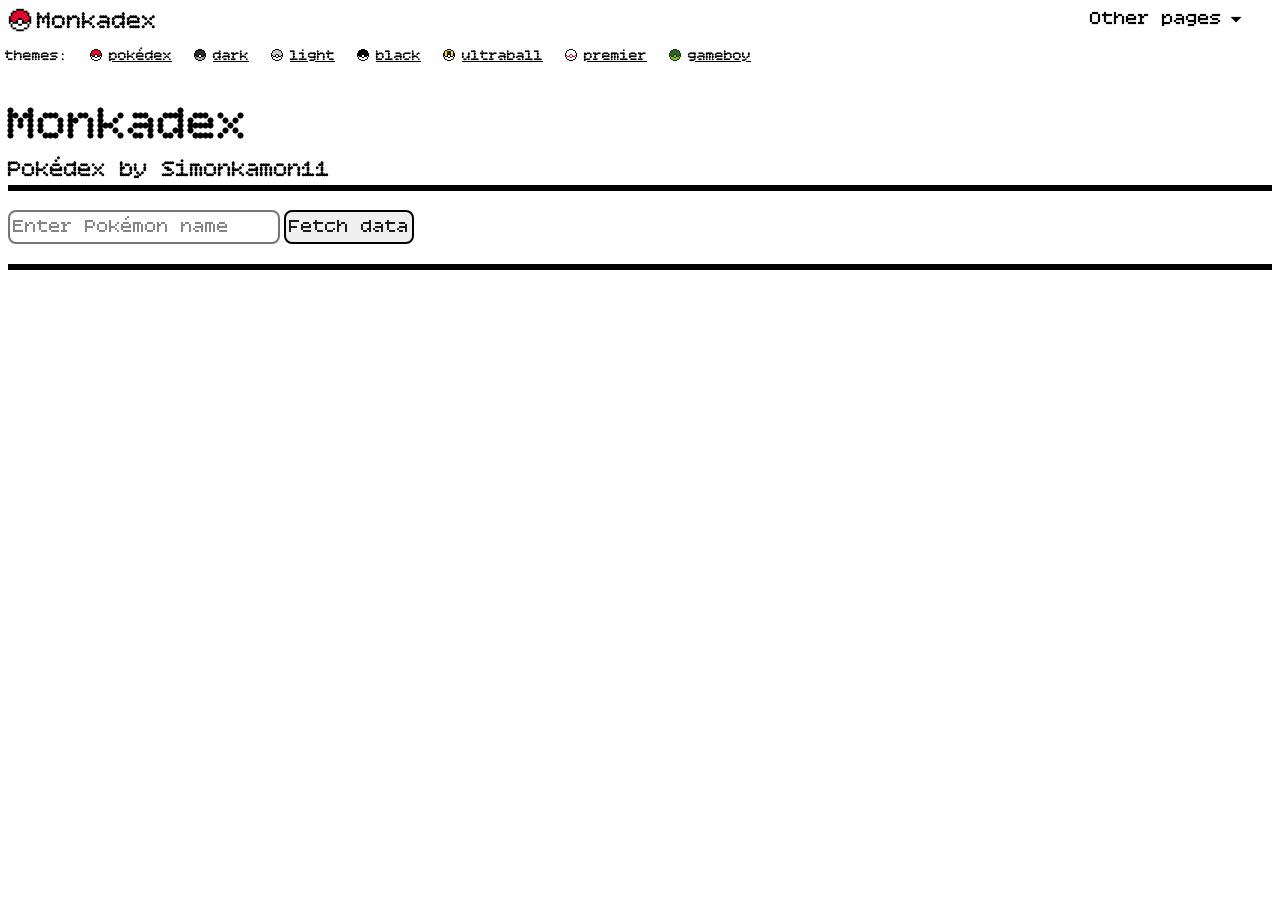
==== index.html @ d2955b04 "href update in header" ====
<!DOCTYPE html>
<html lang="en">
<head>
    <meta charset="UTF-8">
    <meta name="viewport" content="width=device-width, initial-scale=1.0">
    <title>Monkadex</title>

    <meta name="description" content="A pokédex created by Simon Aarseth">
    <meta name="keywords" content="pokémon, pokédex, pikachu">
    <meta name="author" content="Simon Aarseth">

    <meta property="og:title" content="Monkadex">
    <meta property="og:description" content="Monkadex: Pokédex by Simonkamon11">
    <meta property="og:type" content="website">
    <meta property="og:image" content="https://simonkamon11.github.io/monkadex/images/pokeballs/pokeball_pokedex.png">
    <link rel="icon" href="favicon.ico" type="image/x-icon">

    <meta name="google-site-verification" content="Op-umb3OSG__1x3ZN32ioLroTl8Cs2zviCj1dNvSYbU" />

    <link rel="stylesheet" href="style.css">
    <link href="https://fonts.googleapis.com/css2?family=Bitcount+Single:wght@100..900&family=Press+Start+2P&display=swap" rel="stylesheet">
</head>
<body id="index-body">
    <div id="header">
        <div id="logo-container" class="clickable">
            <img src="favicon.ico" id="logo-img">
            <h1 class="header-text" id="logo-text">Monkadex</h1>
        </div>
        <div id="header-pages-menu">
            <div class="clickable" id="header-pages-text-container" onclick="
            switch(document.getElementById('header-pages-dropdown-menu').style.display) {
                case('none'): document.getElementById('header-pages-dropdown-menu').style.display = 'block'; break;
                default: document.getElementById('header-pages-dropdown-menu').style.display = 'none'; break;
            }">
                <h2 id="header-pages-text">Other pages</h2>
                <img src="" id="dropdown-arrow">
            </div>
            <div id="header-pages-dropdown-menu">
                <h2 class="pageLink clickable paramLink">locations</h2>
                <h2 class="pageLink clickable paramLink">shinytools</h2>
                <h2 class="pageLink clickable paramLink">moves</h2>
                <h2 class="pageLink clickable" onclick="window.location.href = '/monkadex/about/'">about</h2>
                <h2 class="pageLink clickable" onclick="window.location.href = '/monkadex/sitemap.html'">sitemap</h2>
            </div>
        </div>
        <script>
            globalThis.params = new URLSearchParams(window.location.search);

            black = 'rgb(0, 0, 0)';
            white = 'rgb(255, 255, 255)';
            if(window.matchMedia("(prefers-color-scheme: dark)").matches) {
                colour1 = black
                colour2 = white
                document.getElementById('dropdown-arrow').src = 'images/arrow_white.png'
            }
            else {
                colour1 = white
                colour2 = black
                document.getElementById('dropdown-arrow').src = 'images/arrow_black.png'
            }
            document.getElementById('header').style['background-color'] = colour1
            document.getElementById('logo-text').style['color'] = colour2
            document.getElementById('header-pages-dropdown-menu').style['background-color'] = colour1
            document.getElementById('header-pages-text').style['color'] = colour2
            document.querySelectorAll('.pageLink').forEach(el => el.style['color'] = colour2)

            document.querySelectorAll('.paramLink').forEach(el => el.onclick = () => window.location.href = `/monkadex/${el.textContent}/?theme=${params.get('theme')}`)
            document.getElementById('logo-container').onclick = () => window.location.href = `/monkadex/?theme=${params.get('theme')}`
        </script>
    </div>

    <div id="themes-text-container">
        <h2 class="text" id="themes-text">themes: </h2>
        <div id="themes-container">
            <div class="theme-container">
                <img src="images/pokeballs/pokeball_pokedex.png" alt="" class="theme-img">
                <h2 class="theme text clickable" onclick="switchTheme('pokedex')">pokédex</h2>
            </div>
            <div class="theme-container">
                <img src="images/pokeballs/pokeball_dark.png" alt="" class="theme-img">
                <h2 class="theme text clickable" onclick="switchTheme('dark')">dark</h2>
            </div>
            <div class="theme-container">
                <img src="images/pokeballs/pokeball_light.png" alt="" class="theme-img">
                <h2 class="theme text clickable" onclick="switchTheme('light')">light</h2>
            </div>
            <div class="theme-container">
                <img src="images/pokeballs/pokeball_black.png" alt="" class="theme-img">
                <h2 class="theme text clickable" onclick="switchTheme('black')">black</h2>
            </div>
            <div class="theme-container">
                <img src="images/pokeballs/pokeball_ultraball.png" alt="" class="theme-img">
                <h2 class="theme text clickable" onclick="switchTheme('ultraball')">ultraball</h2>
            </div>
            <div class="theme-container">
                <img src="images/pokeballs/pokeball_premier.png" alt="" class="theme-img">
                <h2 class="theme text clickable" onclick="switchTheme('premier')">premier</h2>
            </div>
            <div class="theme-container">
                <img src="images/pokeballs/pokeball_gameboy.png" alt="" class="theme-img">
                <h2 class="theme text clickable" onclick="switchTheme('gameboy')">gameboy</h2>
            </div>
        </div>
    </div>

    <h1 id="title" class="text">Monkadex</h1>
    <h2 id="owner" class="text">Pokédex by Simonkamon11</h2>
    <input type="text" class="textInput"  id="pokemonInput" placeholder="Enter Pokémon name">
    <button onclick="fetchPokemonData()" class="button clickable" id="fetch-button">Fetch data</button><br>
    <div id="fetchText-container" class="fetchText-container">
        <p id="fetchText" class="text fetchText"></p>
        <div id="didYou-container"></div>
    </div>

    <div class="name-type-container">
        <h1 id="pokemonName" class="text pokemonName"></h1>
        <img src="" alt="type1" id="type1" style="display: none;">
        <img src="" alt="type2" id="type2" style="display: none;">
    </div>
    <h2 id="pokemonSpecies" class="text pokemonSpecies"></h2>
    <div id="pokemonImages-container">
        <img src="" alt="Pokémon Sprite" id="pokemonSprite" style="display: none;" class="pokemonImages">
        <div class="corner-icon-container clickable" id="shinyImage-container">
            <img src="" alt="Pokémon Shiny Sprite" id="shinySprite" style="display: none;" class="pokemonImages"> 
            <img src="images/shiny_sparkles.png" alt="shiny sparkles" id="shiny-sparkles" class="corner-icon" style="display: none;">
        </div>
    </div>
    <h2 id="pokedexNr" class="text pokedexNr"></h2>

    <h2 id="statsText" class="title-text clickable" style="display: none;" onclick="
    switch(document.getElementById('stats-container').style.display) {
        case('none'): document.getElementById('stats-container').style.display = 'block'; break;
        default: document.getElementById('stats-container').style.display = 'none'; break;
    }">Base stats:</h2>
    <div id="stats-container">
        <h2 class="stats" id="hpStat"></h2>
        <h2 class="stats" id="atkStat"></h2>
        <h2 class="stats" id="defStat"></h2>
        <h2 class="stats" id="spAtkStat"></h2>
        <h2 class="stats" id="spDefStat"></h2>
        <h2 class="stats" id="speedStat"></h2>
        <h2 id="baseStatTotal" class="text"></h2>
    </div>

    <h2 id="damageMultipliers" class="title-text clickable" style="display: none;" onclick="
    switch(document.getElementById('damage-multipliers-container').style.display) {
        case('none'): document.getElementById('damage-multipliers-container').style.display = 'block'; break;
        default: document.getElementById('damage-multipliers-container').style.display = 'none'; break;
    }">Damage multipliers:</h2>
    <div id="damage-multipliers-container"></div>

    <h2 id="genderDifferencesText" class="title-text clickable" style="display: none;" onclick="
    switch(document.getElementById('gender-closable-container').style.display) {
        case('none'): document.getElementById('gender-closable-container').style.display = 'block'; break;
        default: document.getElementById('gender-closable-container').style.display = 'none'; break;
    }">Gender differences:</h2>

    <div id="gender-closable-container" >
        <div id="gender-container">
            <div class="corner-icon-container">
                <img src="" alt="Pokémon Male Sprite" id="maleSprite" style="display: none;" class="pokemonImages"> 
                <img src="images/male.png" alt="male icon" id="maleIcon" class="corner-icon" style="display: none;">
            </div>
            <div class="corner-icon-container">
                <img src="" alt="Pokémon Female Sprite" id="femaleSprite" style="display: none;" class="pokemonImages">
                <img src="images/female.png" alt="female icon" id="femaleIcon" class="corner-icon" style="display: none;">
            </div>
        </div>
    </div>

    <h2 id="abilitiesText" class="title-text clickable" style="display: none;" onclick="
    switch(document.getElementById('abilities-container').style.display) {
        case('none'): document.getElementById('abilities-container').style.display = 'block'; break;
        default: document.getElementById('abilities-container').style.display = 'none'; break;
    }">Abilities:</h2>
    <div id="abilities-container"></div>

    <h2 id="measurementsText" class="title-text clickable" style="display: none;" onclick="
    switch(document.getElementById('measurements-container').style.display) {
        case('none'): document.getElementById('measurements-container').style.display = 'block'; break;
        default: document.getElementById('measurements-container').style.display = 'none'; break;
    }">Measurements:</h2>
    <div id="measurements-container">
        <h2 id="height" class="text"></h2>
        <h2 id="weight" class="text"></h2>
    </div>
    <h2 id="preEvoText" class="title-text clickable" style="display: none;" onclick="
    switch(document.getElementById('preEvo-container').style.display) {
        case('none'): document.getElementById('preEvo-container').style.display = 'block'; break;
        default: document.getElementById('preEvo-container').style.display = 'none'; break;
    }">Previous evolution:</h2>
    <div id="preEvo-container">
        <div class="name-type-container">
            <h2 id="preEvoName" class="text pokemonName clickable" style="display: none;"></h2>
            <img src="" alt="type1" id="preEvoType1" style="display: none;">
            <img src="" alt="type2" id="preEvoType2" style="display: none;">
        </div>
        <h2 id="preEvoSpecies" class="text pokemonSpecies" style="display: none;"></h2>
        <img src="" alt="" class="pokemonImages" id="preEvoImg" style="display: none;">
        <h2 id="preEvoPokedexNr" class="text pokedexNr"></h2>
    </div>

    <h2 id="nextEvosText" class="title-text clickable" style='display: none;' onclick="
    switch(document.getElementById('nextEvos-container').style.display) {
        case('none'): document.getElementById('nextEvos-container').style.display = 'block'; break;
        default: document.getElementById('nextEvos-container').style.display = 'none'; break;
    }"></h2>
    <div id="nextEvos-container"></div>

    <h2 id="pokedexEntriesText" class="title-text clickable" style="display: none;" onclick="
    switch(document.getElementById('pokedexEntries-container').style.display) {
        case('none'): document.getElementById('pokedexEntries-container').style.display = 'block'; break;
        default: document.getElementById('pokedexEntries-container').style.display = 'none'; break;
    }">Pokédex entries:</h2>
    <div id="pokedexEntries-container"></div>

    <h2 id="movesText" class="title-text clickable" style="display: none;" onclick="
    switch(document.getElementById('moves-container').style.display) {
        case('none'): document.getElementById('moves-container').style.display = 'block'; break;
        default: document.getElementById('moves-container').style.display = 'none'; break;
    }">Moves:</h2>
    <div id="moves-container">
        <h2 id="movesGamesText" class="text clickable" style="display: none;" onclick="
        switch(document.getElementById('movesGames-container').style.display) {
            case('none'): document.getElementById('movesGames-container').style.display = 'block'; break;
            default: document.getElementById('movesGames-container').style.display = 'none'; break;
        }">Games:</h2>
        <div id="movesGames-container"></div>

    <script type="module" src="script.js"></script>
</html>
---- style.css ----
h1{
    font-weight: 500;
}
h2{
    font-weight: 500;
}
#header{
    display: flex;
    
    width: 100vw;

    margin: -8px;
    margin-bottom: 8px;
    padding: 5px;
    padding-right: 0;
}
#logo-container{
    display: flex;
    margin-right: 15px;
}
#logo-img{
    height: 30px;
    width: auto;
}
#logo-text{
    font-family: "Bitcount Single", "consolas", sans-serif;
    font-size: 25px;

    margin: 0;
    padding: 2px;
    height: 28px;
}
#header-pages-menu{
    margin: 0;
    margin-left: auto;
    padding-right: 35px;
    position: relative;
}
#header-pages-text-container{
    display: flex;
}
#header-pages-text{
    margin: 0;

    padding: 2px;
    padding-right: 0;

    font-family: "Bitcount Single", "consolas", sans-serif;
    font-size: 20px;
    height: 28px;

    white-space: nowrap;
}
#dropdown-arrow{
    height: 28px;
    width: 28px;
}
#header-pages-dropdown-menu{
    position: absolute;
    right: 0;
    width: 140px;
    padding: 0 15px;
    border-radius: 0 0 0 10px;
    display: none;
}
#header-pages-menu:hover #header-pages-dropdown-menu{
    display: block;
}
.pageLink{
    font-family: "Bitcount Single", "consolas", sans-serif;
    font-size: 20px;
}
#header-border{
    margin: -8px;

    width: 100vw;
    height: 5px;
}
#themes-text-container{
    display: flex;

    gap: 20px;

    width: 100vw;

    margin: -8px;
    padding: 5px;
    padding-right: 0;
}
#themes-text{
    font-size: 15px;
    margin: 0;
}
#themes-container{
    display: flex;
    flex-wrap: wrap;

    column-gap: 20px;
    row-gap: 5px;
}
.theme-container{
    display: flex;
    gap: 5px;
}
.theme-img{
    height: 16px;
    width: auto;
    margin: 0;
}
.theme{
    font-size: 15px;
    margin: 0;
    text-decoration: underline;
}
#pokemonImages-container{
    display: flex;
    flex-wrap: wrap;
    gap: 15px;
}
.pokemonImages{
    border-style: solid;
    border-width: 5px;
    border-radius: 5px;

    height: 200px;
    width: 200px;
}
.name-type-container{
    display: flex;
    gap: 15px;
}
#locationsBody .name-type-container{
    margin-top: 30px;
}
.name-type-container img{
    height: 50px;
    width: auto;

    margin-bottom: 0px;
}
#title{
    font-size: 50px;
    margin-bottom: 0;
}
#owner{
    border-bottom-style: solid;
    border-width: 6px;
    margin-top: 0;
}
.text{
    font-family: "Bitcount Single", "consolas", sans-serif;
}
.button{
    font-family: "Bitcount Single", "consolas", sans-serif;
    font-size: 20px;

    padding: 3px;

    border-style: solid;
    border-width: 2px;
    border-radius: 8px;
}
#locationsBody .button{
    margin: 5px 0;
}
.textInput{
    font-family: "Bitcount Single", "consolas", sans-serif;
    font-size: 20px;

    background-color: white;

    padding: 3px;

    border-style: solid;
    border-width: 2px;
    border-radius: 8px;
}
.pokemonName{
    font-size: 50px;
    margin-bottom: 0px;
    margin-top: 0px;
}
.pokemonSpecies{
    margin-top: 0px;
    margin-bottom: 0px;
}
.corner-icon-container{
    position: relative;
}
.corner-icon{
    position: absolute;
    top: 0;
    right: 0;
    height: 40px;
    width: auto;
}
.pokedexNr{
    margin-top: 5px;
}
.stats{
    font-family: "Bitcount Single", "consolas", sans-serif;

    margin-top: 5px;
    margin-bottom: 5px;
}
#baseStatTotal{
    margin-top: 15px;
}
.title-text{
    font-family: "Bitcount Single", "consolas", sans-serif;

    margin-bottom: 15px;
    font-size: 30px;

    width: fit-content;
}
.damage-multipliers-container{
    display: flex;
    gap: 10px;
}
.damage-multipliers-container h2{
    font-family: "Bitcount Single", "consolas", sans-serif;

    margin-top: 5px;
    margin-bottom: 5px;
}
.damage-multipliers-container img{
    width: 29px;
    height: 29px;

    margin-top: 2px;
    margin-bottom: 5px;
}
.fetchText-container, .fetchGameText-container{
    display: flex;
    flex-wrap: wrap;
    column-gap: 15px;
    row-gap: 5px;
    margin-top: 20px;
    margin-bottom: 20px;

    border-bottom-style: solid;
    border-width: 6px;
}
#shinytoolsBody .fetchText-container{
    border: 0;
    margin: 10px 0;
}
.fetchGameText-container{
    border: 0;
}
.fetchText{
    font-size: 20px;
    margin: 0;

    font-family: "Bitcount Single", "consolas", sans-serif;
}
#didYou-container, #gameDidYou-container{
    display: flex;
    flex-wrap: wrap;
    column-gap: 15px;
    row-gap: 5px;
}
#didYou, #gameDidYou{
    font-size: 20px;
    margin: 0;

    font-family: "Bitcount Single", "consolas", sans-serif;
}
.meanText, .gameMeanText{
    font-family: "Bitcount Single", "consolas", sans-serif;

    font-size: 20px;
    margin: 0;

    font-style: italic;

    text-decoration: underline;
}
#gender-container{
    display: flex;
    flex-wrap: wrap;
    gap: 15px;
}
#maleIcon{
    filter: invert(24%) sepia(96%) saturate(7495%) hue-rotate(218deg) brightness(97%) contrast(101%);
}
#femaleIcon{
    filter: invert(49%) sepia(95%) saturate(2500%) hue-rotate(290deg) brightness(105%) contrast(102%);
}
.abilities{
    white-space: pre;
    margin-top: 5px;
    margin-bottom: 5px;
}
#height{
    margin-bottom: 5px;
}
#weight{
    margin-top: 5px;
}
.clickable:hover{
    cursor: pointer;
}
.title-text-about-page{
    margin-bottom: 10px;
}
.source-container{
    display: flex;
    gap: 15px;
}
.link-pointer{
    margin-top: 5px;
    margin-bottom: 5px;
}
.link{
    margin-top: 5px;
    margin-bottom: 5px;

    font-style: italic;
    text-decoration: underline;
}
.pokedexEntryText{
    font-size: 20px;
    margin-bottom: 5px;
}
.pokedexEntry{
    font-size: 20px;
    margin-bottom: 5px;
}
.pokedexEntryText-container-container{
    display: flex;
    gap: 15px;

    margin-bottom: 20px;
}
.pokedexEntryText-container{
    display: flex;
    flex-direction: column;
    justify-content: center;

    width: 120px;
    flex: 0 0 120px;
}
.pokedexEntry-container{
    display: flex;
    align-items: center;
}
.gameMovesText, .gameMoveText{
    font-size: 20px;
    width: fit-content;
}
.regionText{
    font-size: 40px;
    width: fit-content;
}
.locationText{
    font-size: 30px;
    width: fit-content;
}
.areaText{
    font-size: 20px;
    width: fit-content;
}
#shinytoolsBody .areaText{
    font-size: 30px;
    width: fit-content;
    margin-bottom: 5px;
}
.areaChance-container h2{
    margin: 5px 0;
}
.gamesText{
    font-size: 30px;
    width: fit-content;
}
.gameText{
    width: fit-content;
}
.maxEncounterChanceText{
    font-size: 20px;
}
.encounterChanceText{
    font-size: 20px;
    margin-top: 30px;
}
.encounterMethodText{
    font-size: 20px;
}
#encounterTally{
    font-size: 40px;
    margin: 0;
}
.encounterCounter-input-container{
    margin-top: 5px;
}
.encounterCounter-input{
    width: 62px;
}
#encounterCounterButton-container{
    display: flex;
    gap: 4px;
}
#plusButton{
    width: 72px;
    height: 72px;
}
#minusButton{
    width: 46px;
}
#resetButton-container{
    display: flex;
    flex-direction: column;
    height: 72px;
}
#resetButton{
    margin-top: auto;
}
.sitemap-title{
    font-size: 40px;
}
.sitemap-link{
    color: inherit;
    font-size: 30px;
}
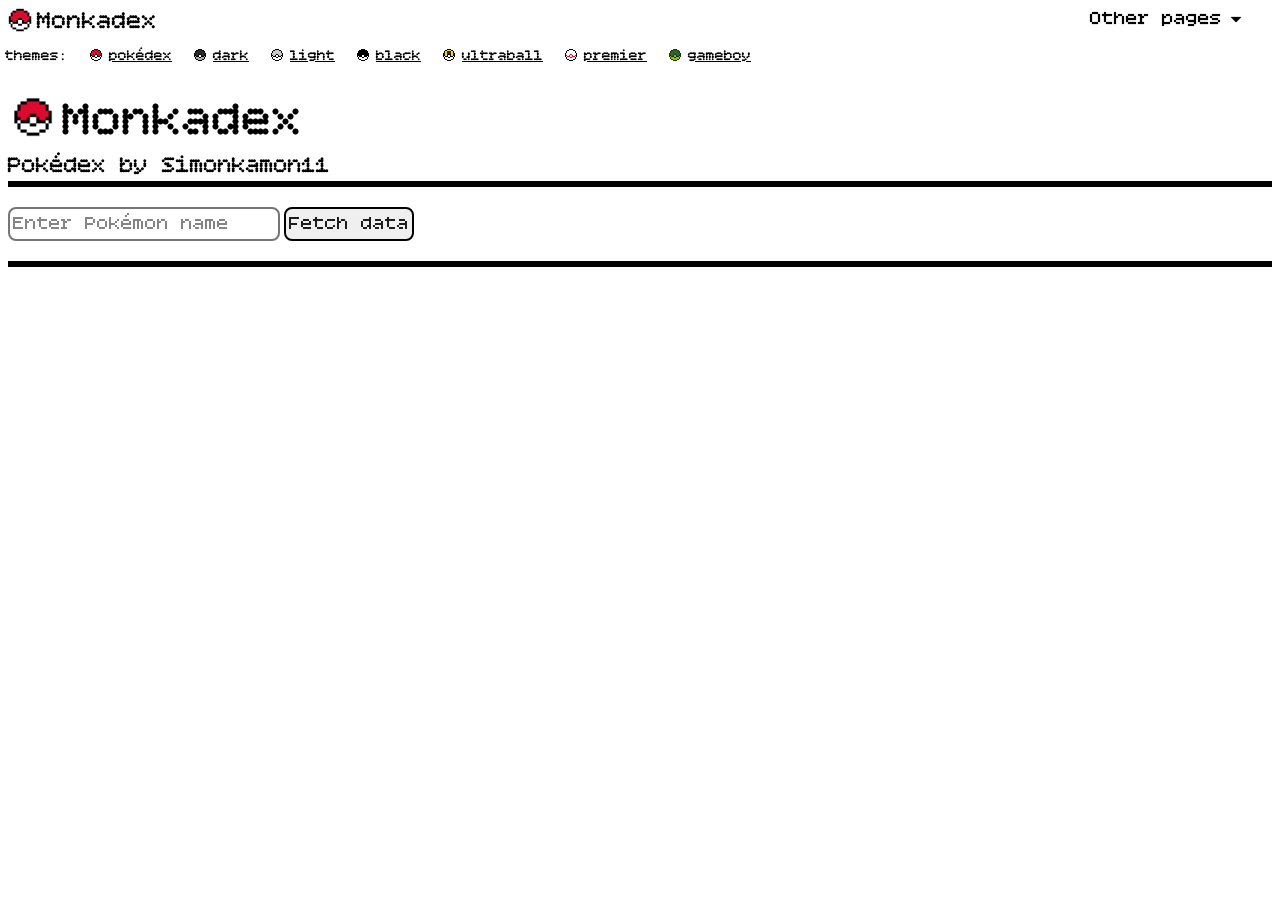
==== commit 772077f5: "added opengraph and manifest.json" ====
--- a/index.html
+++ b/index.html
@@ -12,13 +12,14 @@
     <meta property="og:title" content="Monkadex">
     <meta property="og:description" content="Monkadex: Pokédex by Simonkamon11">
     <meta property="og:type" content="website">
-    <meta property="og:image" content="https://simonkamon11.github.io/monkadex/images/pokeballs/pokeball_pokedex.png">
-    <link rel="icon" href="favicon.ico" type="image/x-icon">
+    <meta property="og:image" content="https://simonkamon11.github.io/monkadex/images/opengraph/opengraph-index.png">
 
     <meta name="google-site-verification" content="Op-umb3OSG__1x3ZN32ioLroTl8Cs2zviCj1dNvSYbU" />
 
     <link rel="stylesheet" href="style.css">
     <link href="https://fonts.googleapis.com/css2?family=Bitcount+Single:wght@100..900&family=Press+Start+2P&display=swap" rel="stylesheet">
+    <link rel="apple-touch-icon" href="images/icon-192.png">
+    <link rel="manifest" href="manifest.json">
 </head>
 <body id="index-body">
     <div id="header">
@@ -103,7 +104,10 @@
         </div>
     </div>
 
-    <h1 id="title" class="text">Monkadex</h1>
+    <div id="title-container">
+        <img src="images/pokeballs/pokeball_pokedex.png" id="title-img">
+        <h1 id="title" class="text">Monkadex</h1>
+    </div>
     <h2 id="owner" class="text">Pokédex by Simonkamon11</h2>
     <input type="text" class="textInput"  id="pokemonInput" placeholder="Enter Pokémon name">
     <button onclick="fetchPokemonData()" class="button clickable" id="fetch-button">Fetch data</button><br>
--- a/style.css
+++ b/style.css
@@ -138,9 +138,19 @@
 
     margin-bottom: 0px;
 }
+#title-container {
+    display: flex;
+    gap: 5px;
+    margin-top: 30px;
+}
+#title-img {
+    height: 50px;
+    width: 50px;
+    margin: 0;
+}
 #title{
     font-size: 50px;
-    margin-bottom: 0;
+    margin: 0;
 }
 #owner{
     border-bottom-style: solid;
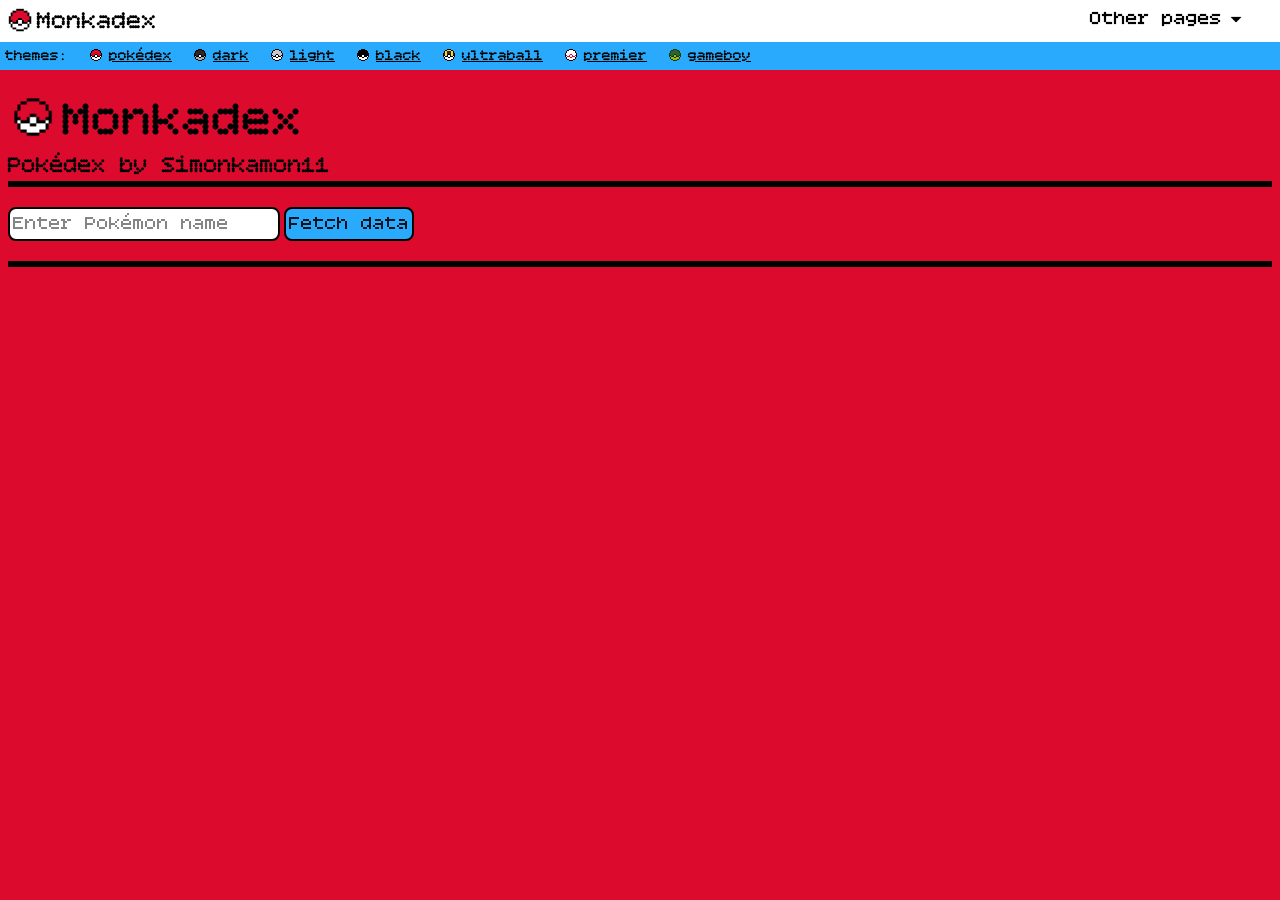
==== commit 8e9a3ba8: "improved page check in script.js" ====
--- a/index.html
+++ b/index.html
@@ -18,10 +18,12 @@
 
     <link rel="stylesheet" href="style.css">
     <link href="https://fonts.googleapis.com/css2?family=Bitcount+Single:wght@100..900&family=Press+Start+2P&display=swap" rel="stylesheet">
+    <link rel="icon" href="favicon.ico" type="image/x-icon">
     <link rel="apple-touch-icon" href="images/icon-192.png">
     <link rel="manifest" href="manifest.json">
+    <link rel="search" type="application/opensearchdescription+xml" title="Monkadex" href="opensearch.xml">
 </head>
-<body id="index-body">
+<body id="index-body" data-page="index">
     <div id="header">
         <div id="logo-container" class="clickable">
             <img src="favicon.ico" id="logo-img">
--- a/style.css
+++ b/style.css
@@ -141,16 +141,17 @@
 #title-container {
     display: flex;
     gap: 5px;
-    margin-top: 30px;
 }
 #title-img {
     height: 50px;
     width: 50px;
     margin: 0;
+    margin-top: 30px;
 }
 #title{
     font-size: 50px;
     margin: 0;
+    margin-top: 30px;
 }
 #owner{
     border-bottom-style: solid;
